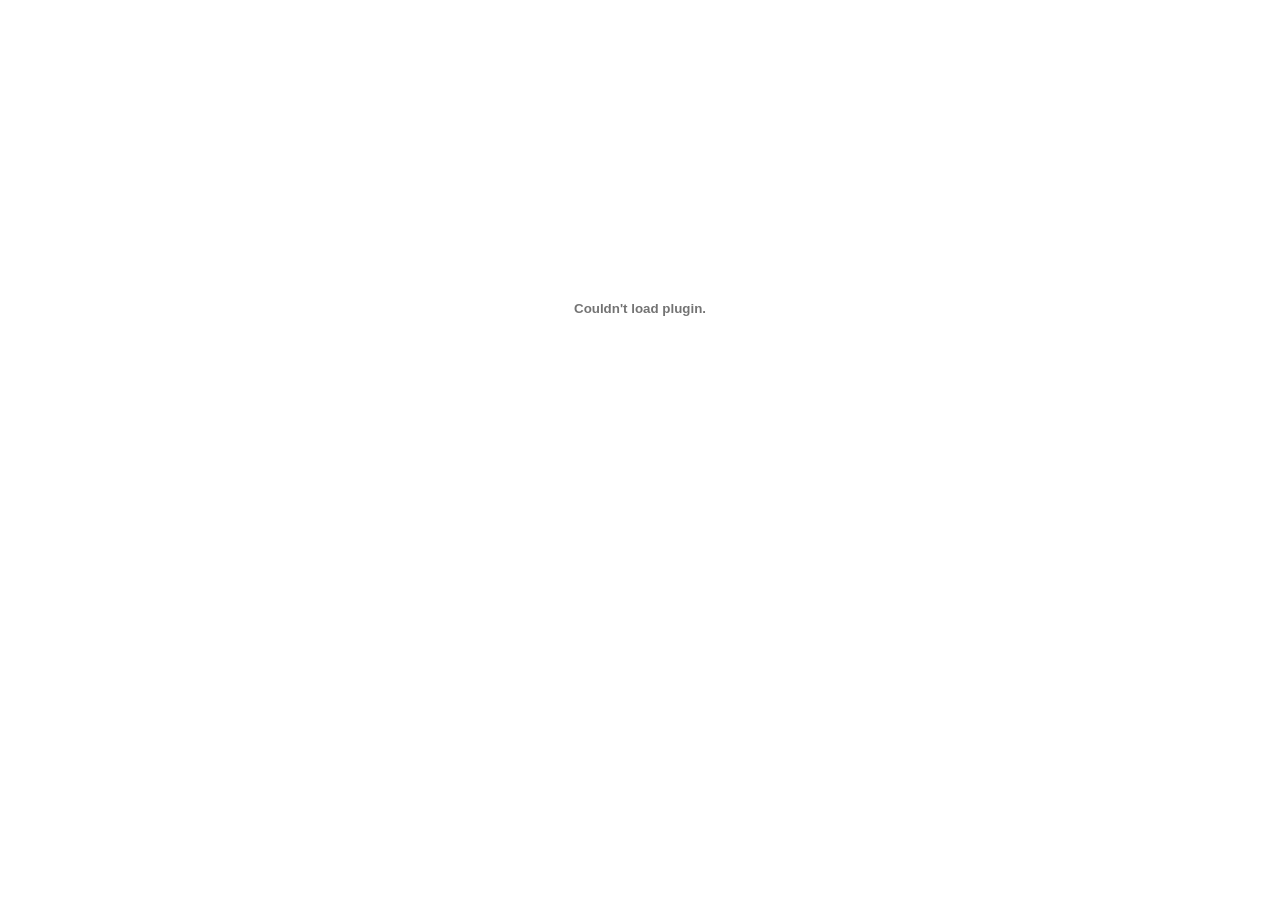
==== index.html @ 2426b9a2 "Add files via upload" ====
<!DOCTYPE html>
<html lang="en">
<head>
    <meta charset="UTF-8">
    <meta http-equiv="X-UA-Compatible" content="IE=edge">
    <meta name="viewport" content="width=device-width, initial-scale=1.0">
    <title>resume</title>
    <link rel="stylesheet" href="style.css">
</head>

<body>
    <div class="container">
        <embed src="./Raghavan_Resume.PDF" type="application/pdf" width=100% height=600px/>
    </div>
</body>
</html>
---- style.css ----
.container {
    margin: 0%;
}
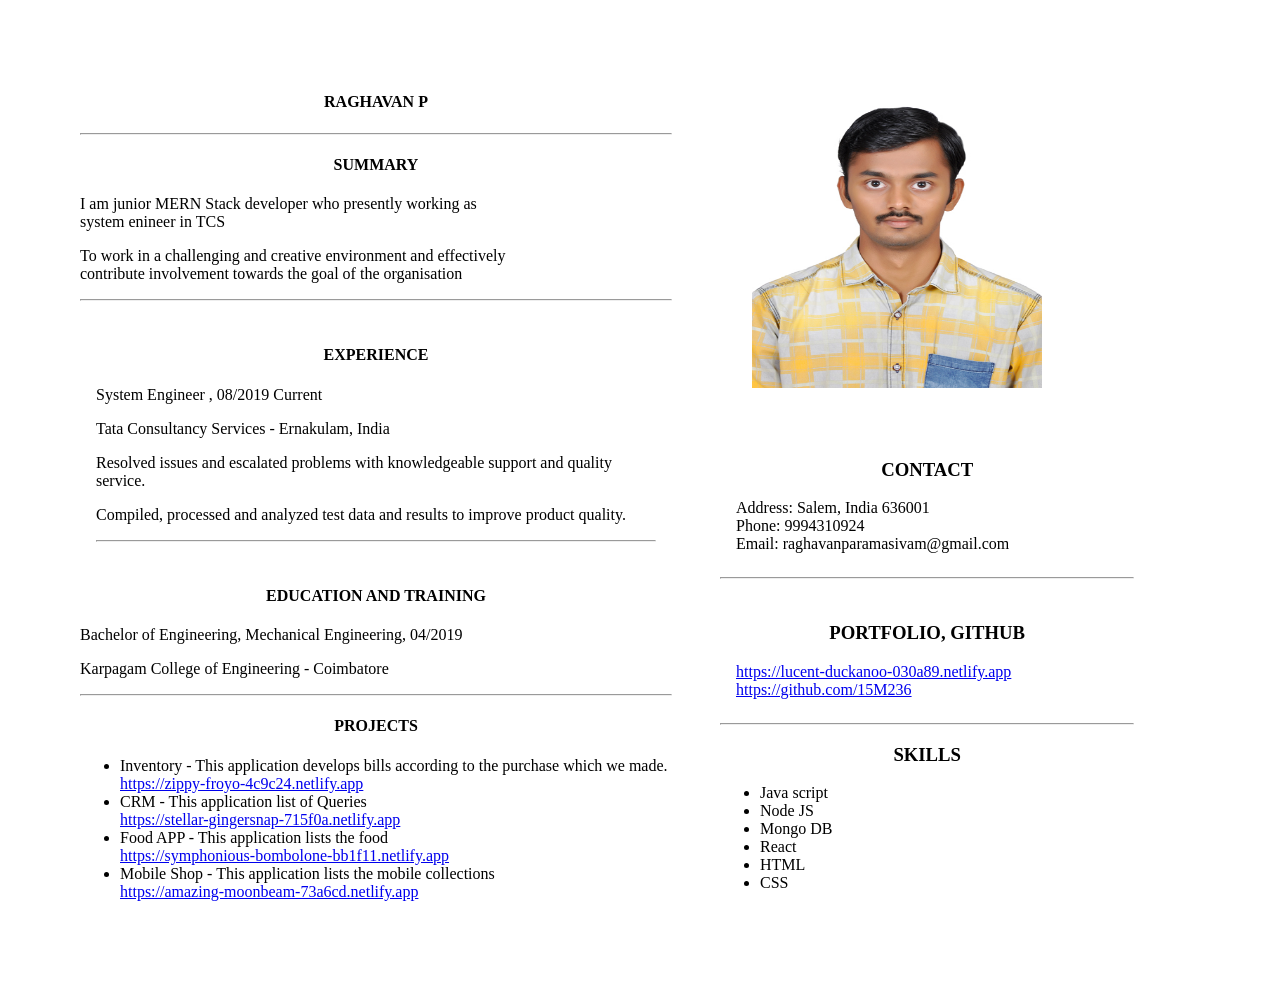
==== commit b1eeac06: "first commit" ====
--- a/index.html
+++ b/index.html
@@ -1,16 +1,87 @@
-<!DOCTYPE html>
-<html lang="en">
-<head>
-    <meta charset="UTF-8">
-    <meta http-equiv="X-UA-Compatible" content="IE=edge">
-    <meta name="viewport" content="width=device-width, initial-scale=1.0">
-    <title>resume</title>
-    <link rel="stylesheet" href="style.css">
-</head>
-
-<body>
-    <div class="container">
-        <embed src="./Raghavan_Resume.PDF" type="application/pdf" width=100% height=600px/>
-    </div>
-</body>
+<!DOCTYPE html>
+<html lang="en">
+<head>
+    <meta charset="UTF-8">
+    <meta http-equiv="X-UA-Compatible" content="IE=edge">
+    <meta name="viewport" content="width=device-width, initial-scale=1.0">
+    <title>Raghavan_Resume</title>
+    <link rel="stylesheet" href="style.css">
+</head>
+<body>
+    <section class="two-sections">
+        <section class="left-side">
+            <section class="personal-details">
+                <h1 class="title-details">Raghavan p</h1>
+                <hr>
+                <span><h4 class="title-details">summary</h4><div class="block-right"></div></span>
+                <p>I am junior MERN Stack developer who presently working as <br>system enineer in TCS</p>
+                <p>To work in a challenging and creative environment and effectively<br>contribute
+                involvement towards the goal of the organisation</p>
+                <hr>
+            </section>
+            <section class="experience-details">
+                <span><h4 class="title-details">experience</h4><div class="block-right"></div></span>
+                <p>System Engineer , 08/2019 Current</p>
+                <p>Tata Consultancy Services - Ernakulam, India</p>
+                <p>Resolved issues and escalated problems with knowledgeable support and quality service.</p>
+                <p>Compiled, processed and analyzed test data and results to improve product quality.</p>
+                <hr>
+            </section>
+            <section class="academic-details">
+                <span><h1 class="title-details">education and training</h1><div class="block-right"></div></span>
+                <p>Bachelor of Engineering, Mechanical Engineering, 04/2019</p>
+                <p>Karpagam College of Engineering - Coimbatore</p><hr>
+            </section>
+            <section class="projects-division">
+                <span><h1 class="title-details">projects</h1><div class="block-right"></div></span>
+                <ul>
+                    <li><span>Inventory - This application develops bills according to the purchase
+                        which we made.</span></li>
+                    <a href="https://zippy-froyo-4c9c24.netlify.app/" 
+                    target="_blank">https://zippy-froyo-4c9c24.netlify.app</a><br>
+                    <li><span>CRM - This application list of Queries</span></li>
+                    <a href="https://stellar-gingersnap-715f0a.netlify.app/" 
+                    target="_blank">https://stellar-gingersnap-715f0a.netlify.app</a><br>
+                    <li><span>Food APP - This application lists the food</span></li>
+                    <a href="https://symphonious-bombolone-bb1f11.netlify.app" 
+                    target="_blank">https://symphonious-bombolone-bb1f11.netlify.app</a><br>
+                    <li><span>Mobile Shop - This application lists the mobile collections</span></li>
+                    <a href="https://amazing-moonbeam-73a6cd.netlify.app/" 
+                    target="_blank">https://amazing-moonbeam-73a6cd.netlify.app</a><br>
+                </ul>
+            </section>
+        </section>
+        <section class="right-side">
+            <img class="photo-section" src="/Raghavan_Photo.jpg" alt="Err">
+            <div class="contact-details">
+                <h1 class="title-details">Contact</h1>
+                <span>Address: Salem, India 636001</span><br>
+                <span>Phone: 9994310924</span><br>
+                <span>Email: raghavanparamasivam@gmail.com</span>
+            </div>
+            <hr>
+            <div class="link-section">
+                <h1 class="title-details">portfolio, github</h1>
+                <a 
+                href="https://lucent-duckanoo-030a89.netlify.app/" target="_blank">
+                https://lucent-duckanoo-030a89.netlify.app</a><br>
+                <a 
+                href="https://github.com/15M236" target="_blank">
+                https://github.com/15M236</a>
+            </div>
+            <hr>
+            <div class="skill-section">
+                <h1 class="title-details">Skills</h1>
+                <ul>
+                    <li>Java script</li>
+                    <li>Node JS</li>
+                    <li>Mongo DB</li>
+                    <li>React</li>
+                    <li>HTML</li>
+                    <li>CSS</li>
+                </ul>
+            </div>
+        </section>
+    </section>
+</body>
 </html>
--- a/style.css
+++ b/style.css
@@ -1,3 +1,35 @@
-.container {
-    margin: 0%;
+body {
+    background-color: white;
+}
+
+.left-side {
+    max-width: 50%;
+    margin: 1rem;
+    padding: 1rem;
+}
+
+.right-side {
+    float: right;
+    width: 35%;
+    margin: 1rem;
+}
+
+.two-sections {
+    display: flex;
+    margin: 2.5rem;
+}
+
+.photo-section {
+    width: 70%;
+    height: 300px;
+    margin: 2rem;
+}
+
+.title-details {
+    text-align: center;
+    text-transform: uppercase
+}
+
+.link-section , .contact-details , .experience-details{
+    padding: 1rem;
 }
